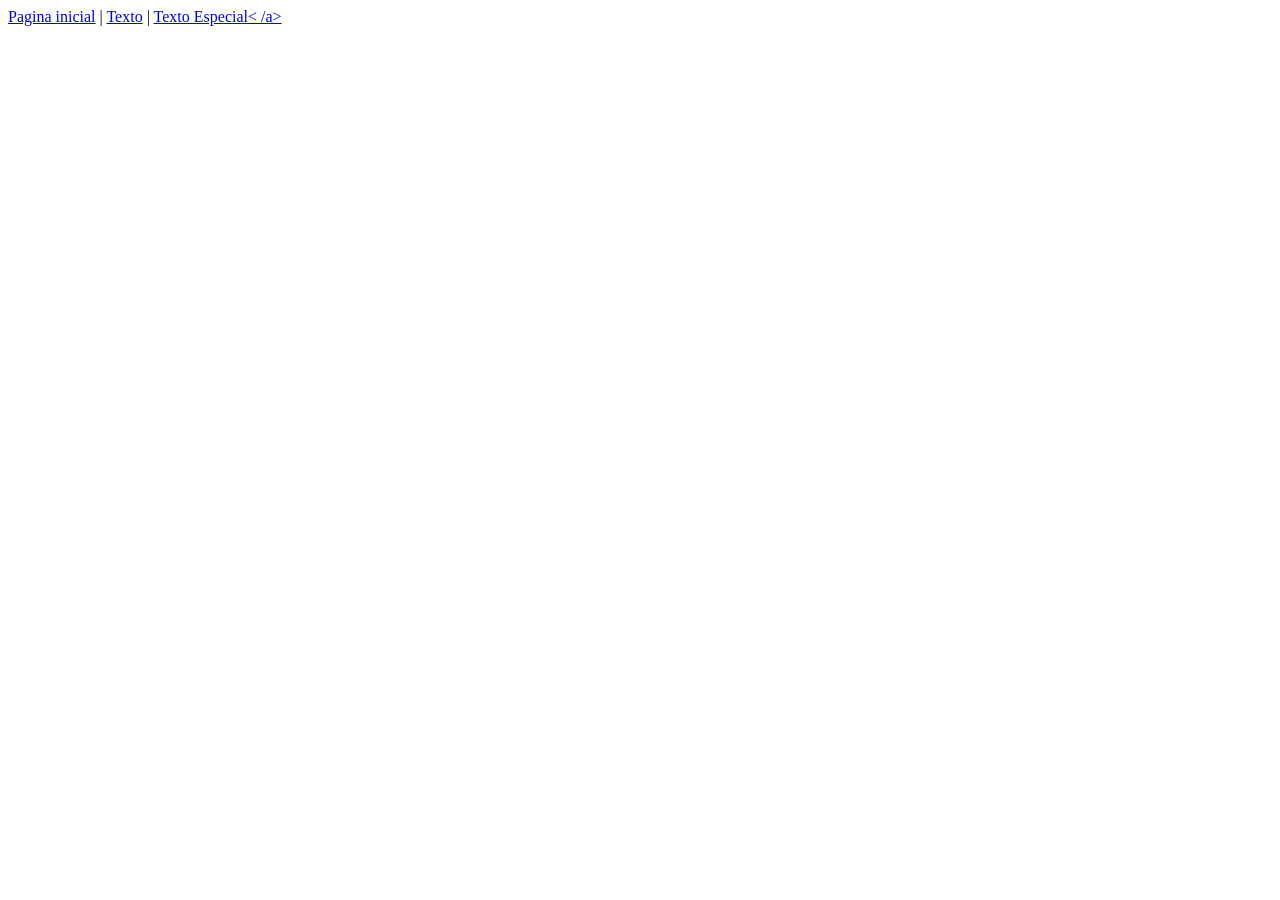
==== index.html @ 0a48cd22 "ataualização de lorem" ====
<!DOCTYPE html>
<html lang="en">
<head>
    <meta charset="UTF-8">
    <meta name="viewport" content="width=device-width, initial-scale=1.0">
    <title>Document</title>
</head>
<body>
    <div id="geral">
        <a href="index.html">Pagina inicial</a> | <a href="/paginas/texto.html">Texto</a> | <a href="paginas/outros/texto_especial.html">Texto Especial<
            /a>
    </div>


</body>
</html>
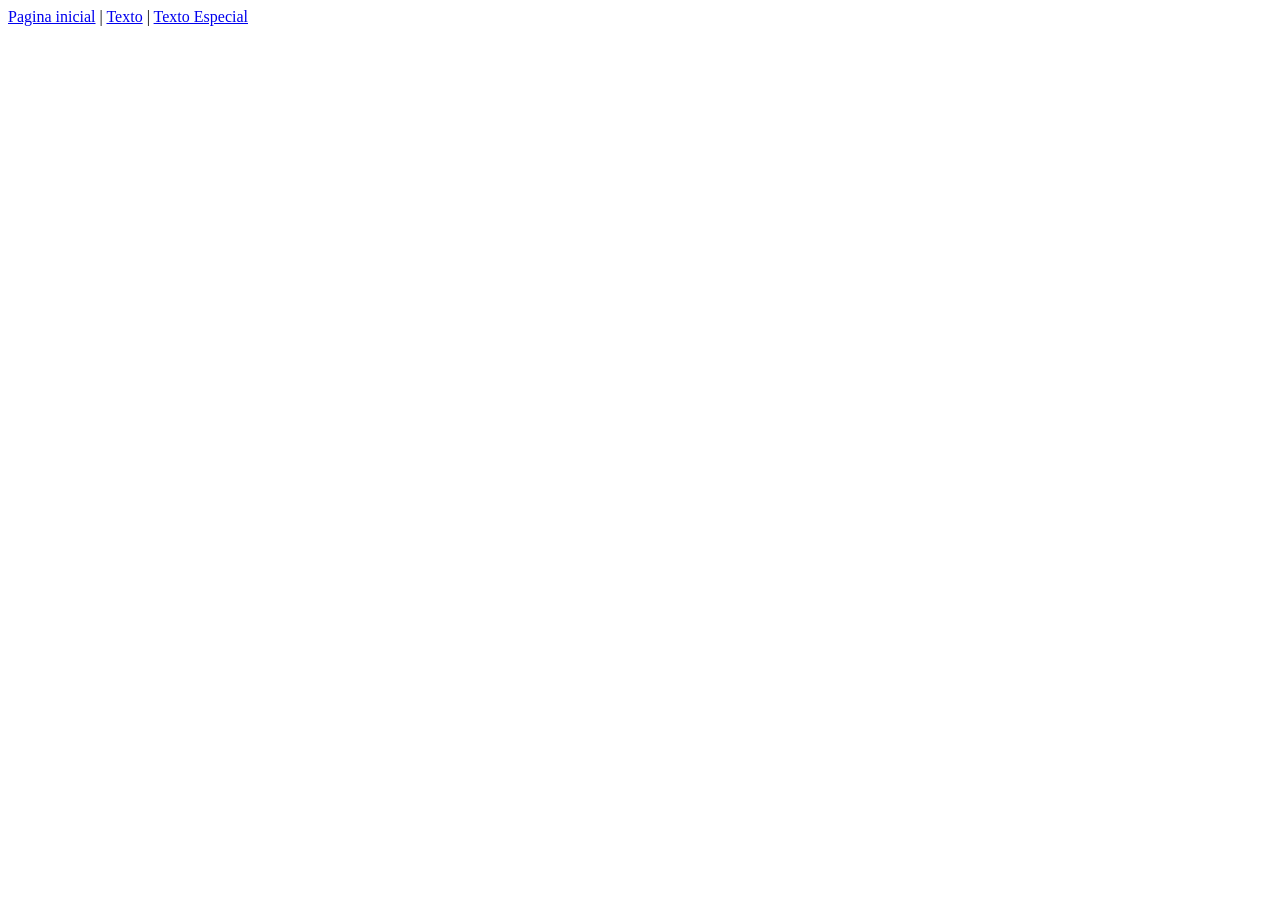
==== commit 14e63579: "Atualizacao de lista" ====
--- a/index.html
+++ b/index.html
@@ -1,5 +1,5 @@
 <!DOCTYPE html>
-<html lang="en">
+<html lang="pt-br">
 <head>
     <meta charset="UTF-8">
     <meta name="viewport" content="width=device-width, initial-scale=1.0">
@@ -7,8 +7,7 @@
 </head>
 <body>
     <div id="geral">
-        <a href="index.html">Pagina inicial</a> | <a href="/paginas/texto.html">Texto</a> | <a href="paginas/outros/texto_especial.html">Texto Especial<
-            /a>
+        <a href="index.html">Pagina inicial</a> | <a href="/paginas/texto.html">Texto</a> | <a href="paginas/texto_especial.html">Texto Especial</a>
     </div>
 
 
